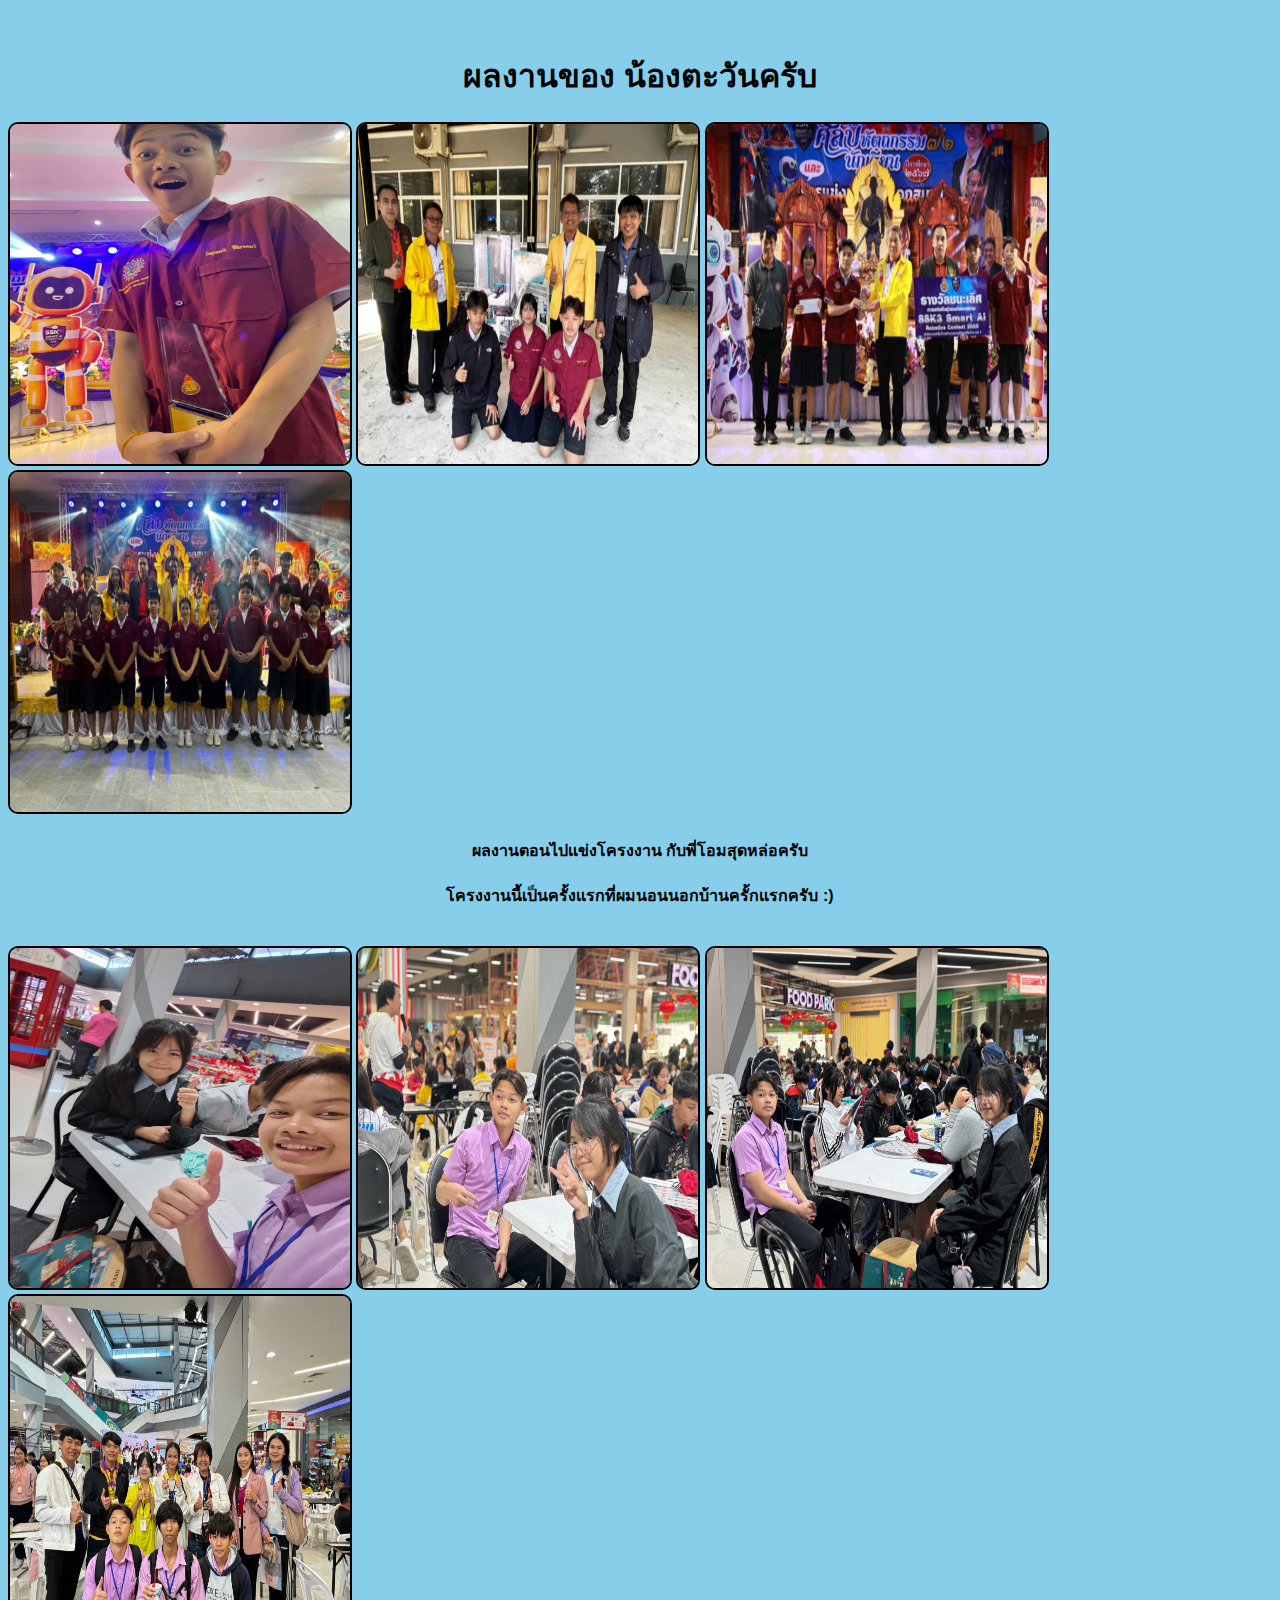
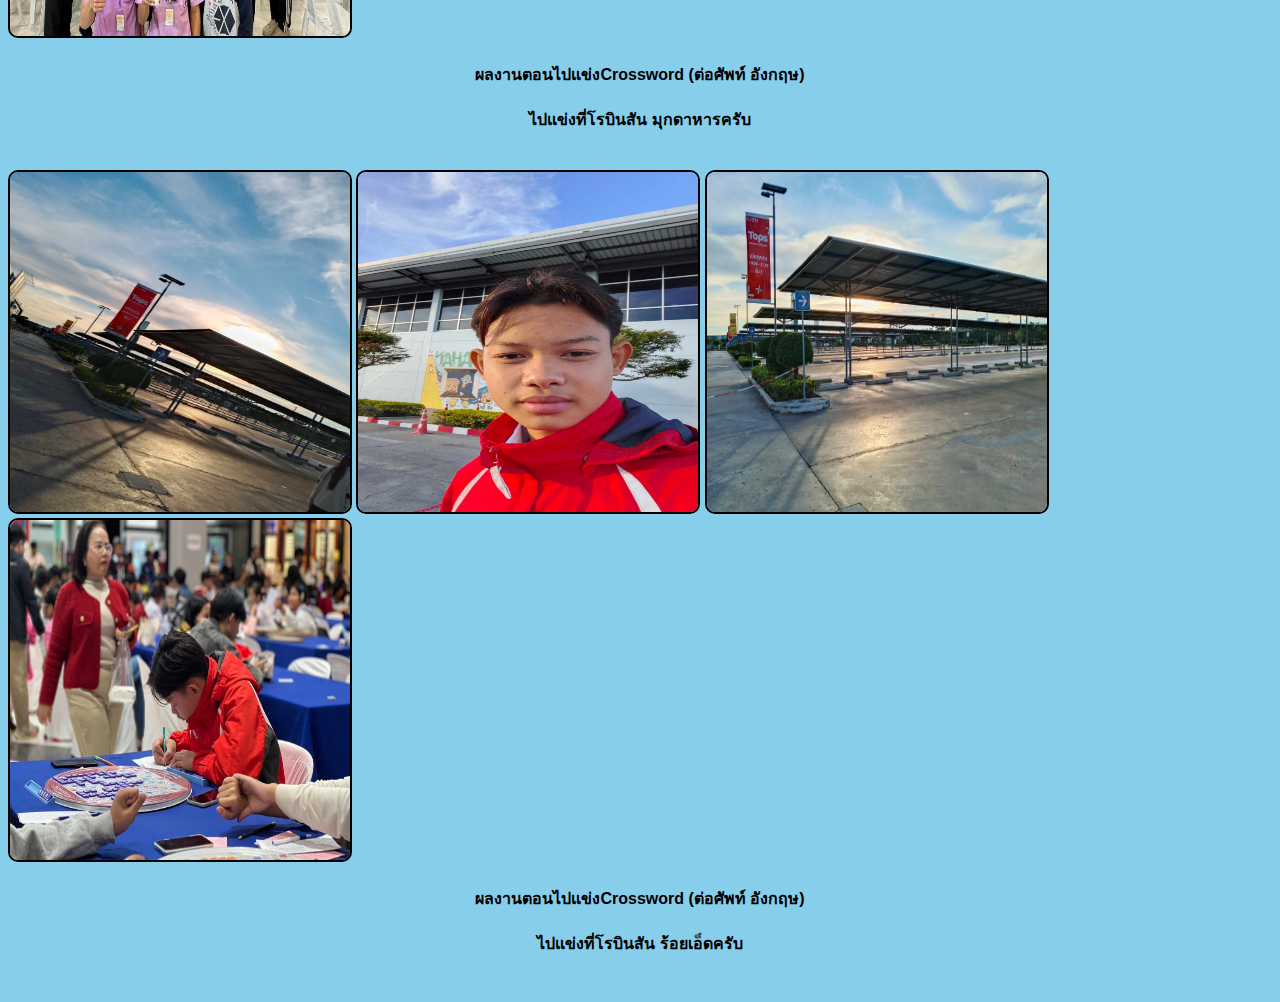
==== performance.html @ dea88d0a "Add files via upload" ====
<!DOCTYPE html>
<html lang="en">
<head>
    <meta charset="UTF-8">
    <meta name="viewport" content="width=device-width, initial-scale=1.0">
    <title>Performance</title>
    <link rel="stylesheet" href="performance.css">
</head>
<body>
    <h1>ผลงานของ น้องตะวันครับ</h1>

    <img width="340px" height="300px" src="img/484622558_9427636887316900_8897998604718783804_n.jpg" alt="">
    <img width="340px" height="300px" src="img/485944483_1728162274778644_1306414078267798275_n.jpg" alt="">
    <img width="340px" height="300px" src="img/484901671_1582322875806952_2406666155525462923_n.jpg" alt="">
    <img width="340px" height="300px" src="img/486447015_1386942639410611_1417220247046151908_n.jpg" alt="">

    <h4>ผลงานตอนไปแข่งโครงงาน กับพี่โอมสุดหล่อครับ</h4>
    <h4>โครงงานนี้เป็นครั้งแรกที่ผมนอนนอกบ้านครั้กแรกครับ :)</h4>
    <br>

    <img width="340px" height="300px" src="img/474140069_633650762529173_1342060669368524499_n.jpg" alt="">
    <img width="340px" height="300px" src="img/485271672_1414823376347603_7221083790901497509_n.jpg" alt="">
    <img width="340px" height="300px" src="img/485591372_2753554378188999_1762200201745799906_n.jpg" alt="">
    <img width="340px" height="300px" src="img/486181382_1027662242551890_8968682814017500369_n.jpg" alt="">

    <h4>ผลงานตอนไปแข่งCrossword (ต่อศัพท์ อังกฤษ)</h4>
    <h4>ไปแข่งที่โรบินสัน มุกดาหารครับ</h4>
    <br>

    <img width="340px" height="300px" src="img/484631570_1807650749809463_9096108756778741202_n.jpg" alt="">
    <img width="340px" height="300px" src="img/484674619_2365852880460436_5077009629026559671_n.jpg" alt="">
    <img width="340px" height="300px" src="img/485259049_3844118859173616_9193700183361027788_n.jpg" alt="">
    <img width="340px" height="300px" src="img/486496198_1295287674859967_8027089705943593464_n.jpg" alt="">

    <h4>ผลงานตอนไปแข่งCrossword (ต่อศัพท์ อังกฤษ)</h4>
    <h4>ไปแข่งที่โรบินสัน ร้อยเอ็ดครับ</h4>
    <br>
</body>
</html>
---- performance.css ----
h4{
    text-align: center;
    margin: 20px;
    color: black;
}

body{
    font-family: Arial, Helvetica, sans-serif;
    background-color: skyblue;
}

img{
    width: 340px;
    height: 340px;
    border-radius: 10px;
    border:  2px solid black;
}

h1{
    text-align: center;
    margin-top: 50px;
    color: black;
}
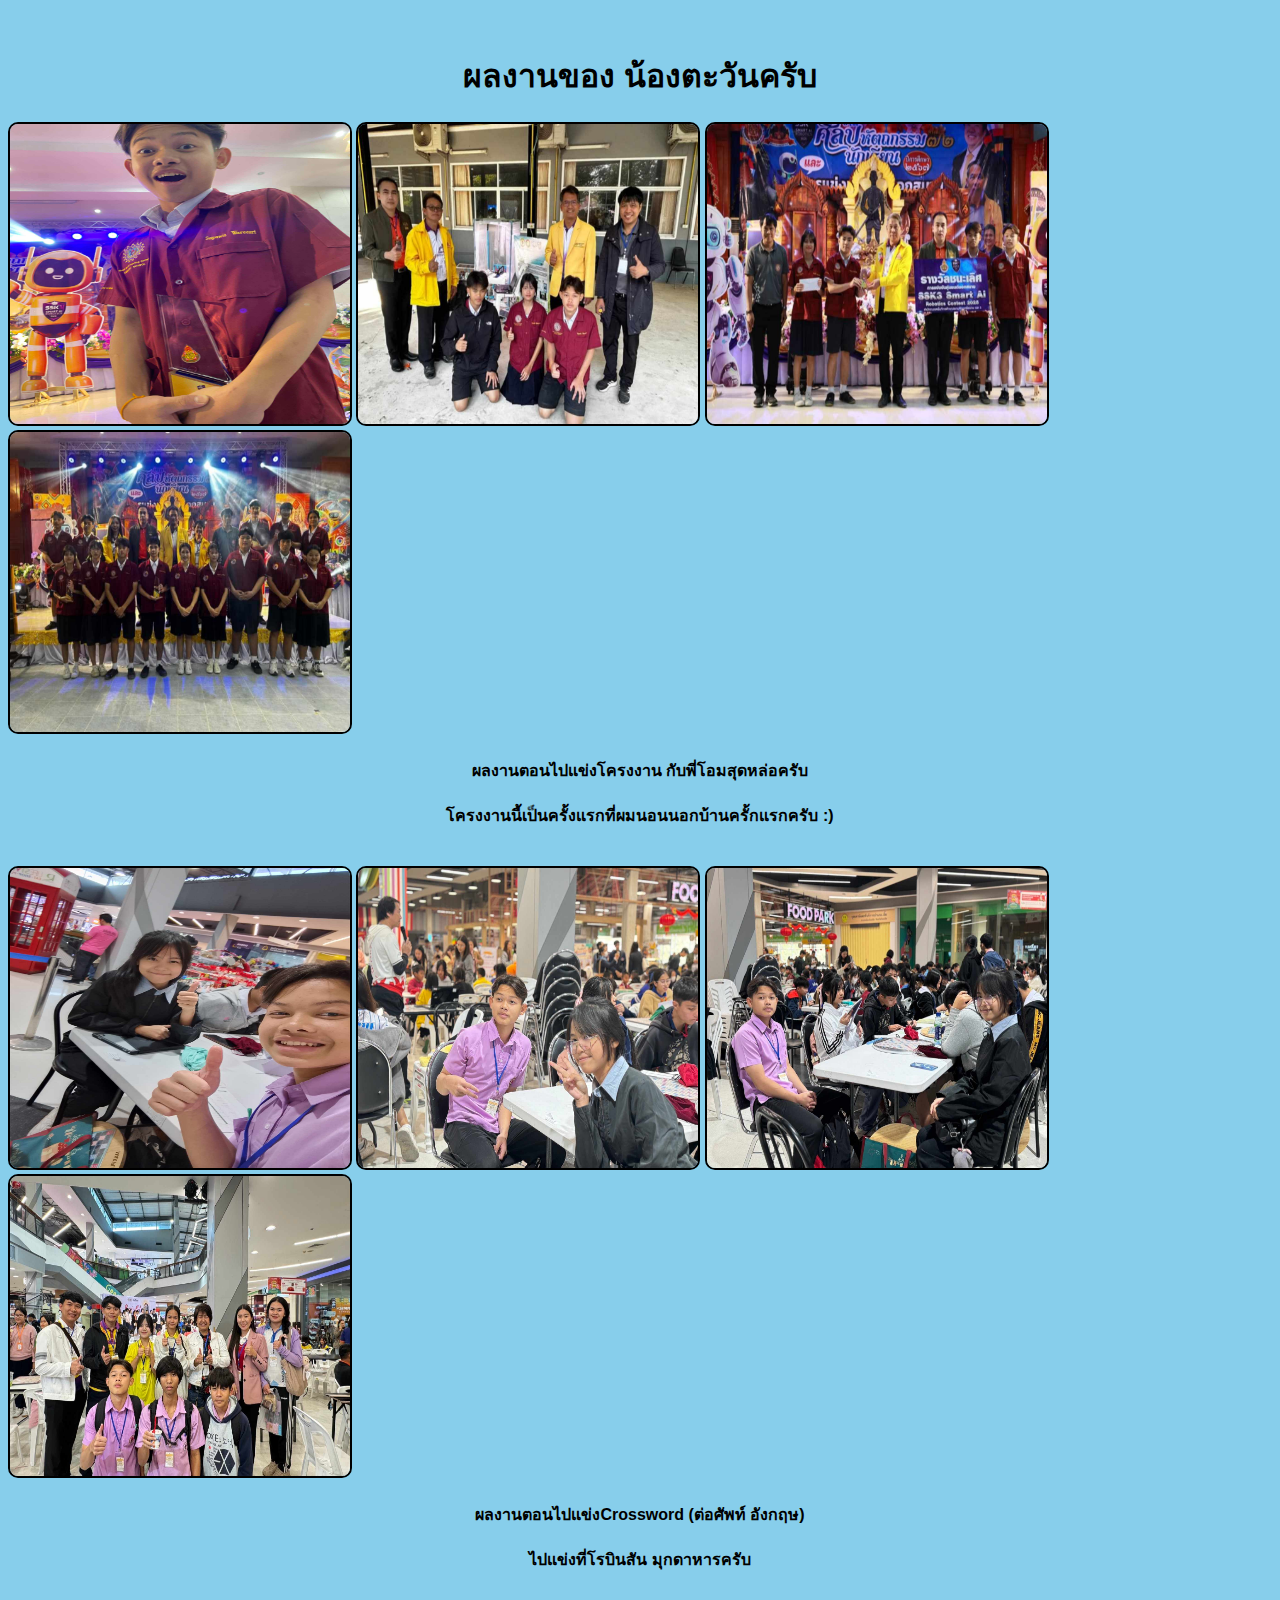
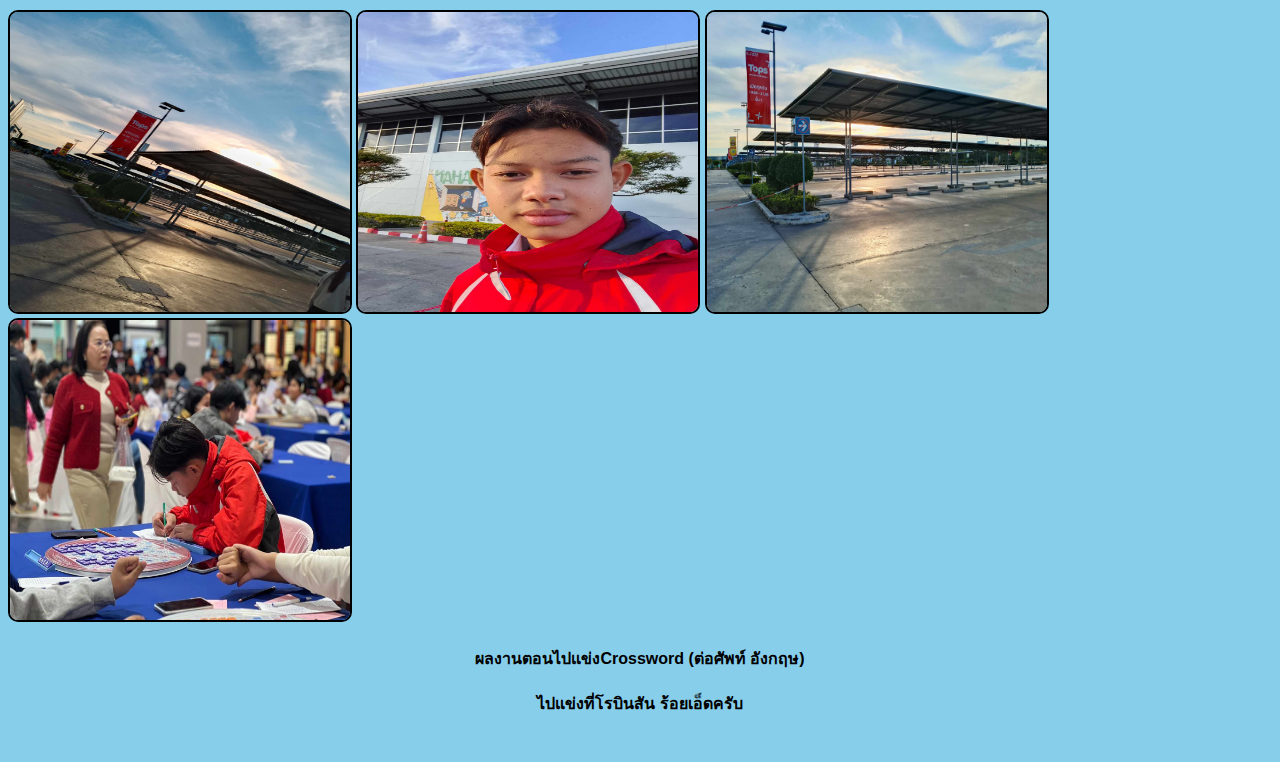
==== commit 60a58c6f: "Add files via upload" ====
--- a/performance.html
+++ b/performance.html
@@ -8,7 +8,7 @@
 </head>
 <body>
     <h1>ผลงานของ น้องตะวันครับ</h1>
-
+    
     <img width="340px" height="300px" src="img/484622558_9427636887316900_8897998604718783804_n.jpg" alt="">
     <img width="340px" height="300px" src="img/485944483_1728162274778644_1306414078267798275_n.jpg" alt="">
     <img width="340px" height="300px" src="img/484901671_1582322875806952_2406666155525462923_n.jpg" alt="">
--- a/performance.css
+++ b/performance.css
@@ -10,8 +10,11 @@
 }
 
 img{
+    
+    text-align: center; 
+    margin: 0 auto; 
     width: 340px;
-    height: 340px;
+    height: 300px;
     border-radius: 10px;
     border:  2px solid black;
 }
@@ -20,4 +23,7 @@
     text-align: center;
     margin-top: 50px;
     color: black;
-}+}
+
+
+
